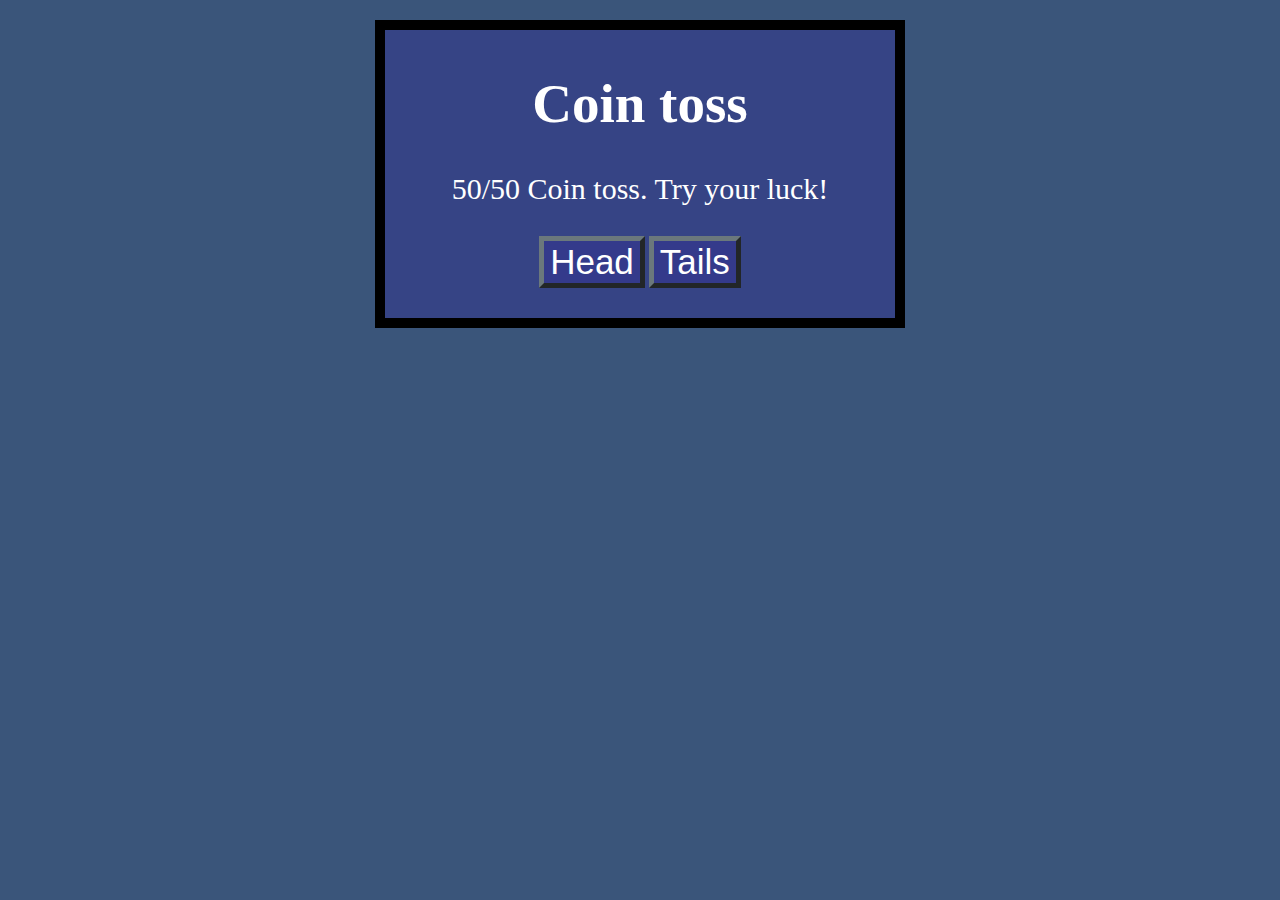
==== index.html @ 10616fa3 "Update and rename coin-flip1.html to index.html" ====
<!DOCTYPE html>
<html lang="en">
<head>
  <link rel="stylesheet" href="styles.css">
  <script src="script.js" defer></script>
  <meta charset="UTF-8">
  <meta name="viewport" content="width=device-width, initial-scale=1.0">
  <title> Coin flip </title>


</head>
<body>
  <center>
    <div id="box">
      <h1> Coin toss </h1>
      <p> 50/50 Coin toss. Try your luck! </p>

      <button onclick="
        decidingResult('head');
      ">Head</button>
        
      
      <button onclick="
        decidingResult('tails');
      ">Tails</button>


      <p class="results" id="textDisplay0"></p>
      <p class="results" id="textDisplay1"></p>
      <p class="results" id="textDisplay2"></p>
    </div>
  </center>
  </script>
</body>
</html>
---- styles.css ----
body {
  background-color: rgba(54, 82, 119, 0.98);
}

#box {
width: 500px;
border: 10px solid rgb(0, 0, 0) ;
padding: 5px;
margin: 20px;
background-color: rgba(51, 49, 145, 0.459);
}

h1 {
  font-size:55px;
  color:white;
}

p {
  font-size:30px;
  color:white;
}

button {
  background-color: rgba(51, 49, 145, 0.459);
  border-width: 5px;
  border-color:rgb(107, 120, 124);
  font-size:35px;
  color:white;
}

.results {
  font-weight:bold;
  font-size:25px;
}
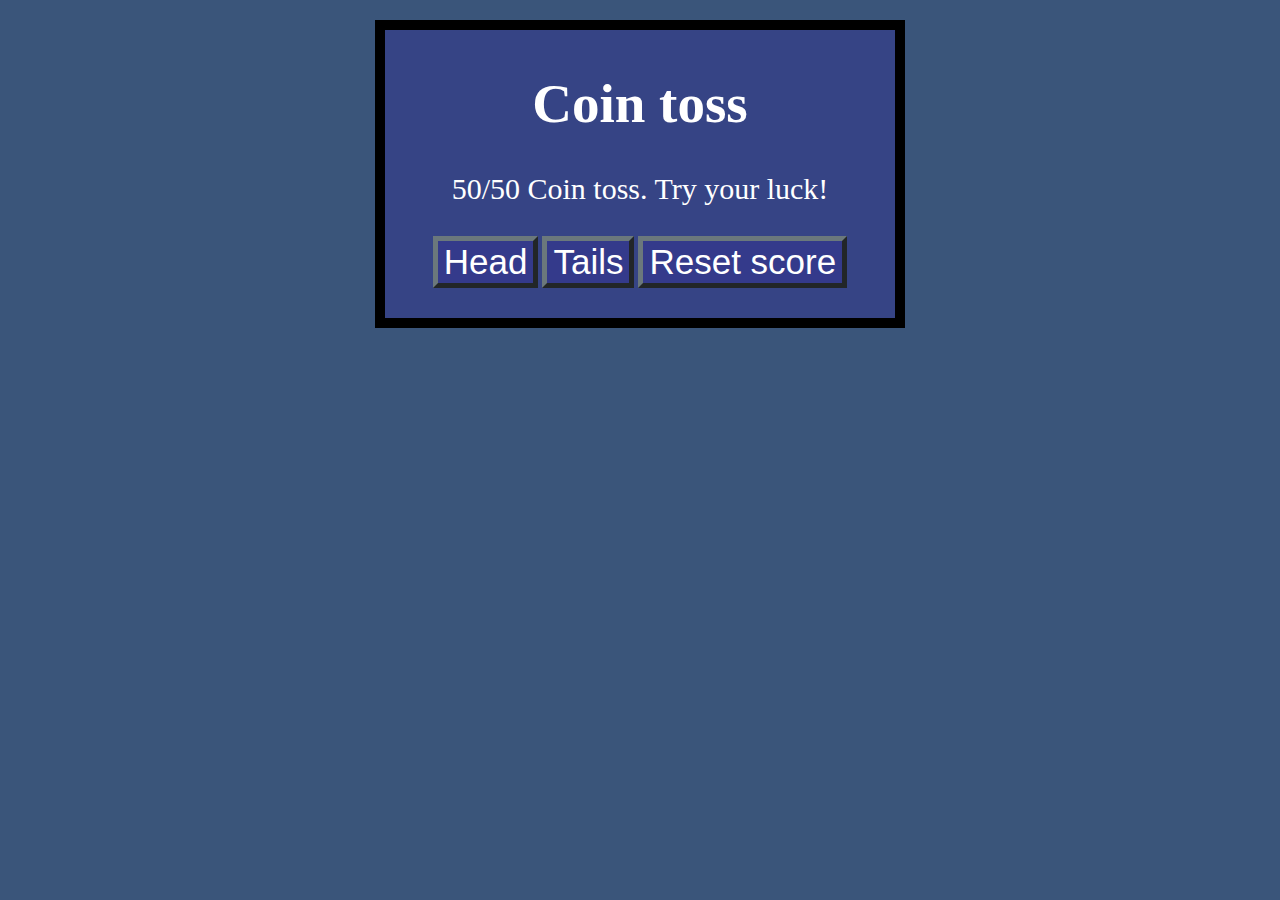
==== commit 1a4181cc: "Update index.html" ====
--- a/index.html
+++ b/index.html
@@ -24,6 +24,15 @@
         decidingResult('tails');
       ">Tails</button>
 
+      <button onclick="
+        gameStats.win = 0;
+        gameStats.lose = 0;
+
+        //resetting the local storage of the game stats 
+        localStorage.removeItem('gameStats');
+        document.getElementById('textDisplay2').textContent = (`Wins: ${gameStats.win}. Losses: ${gameStats.lose}.`)
+      ">Reset score</button>
+
 
       <p class="results" id="textDisplay0"></p>
       <p class="results" id="textDisplay1"></p>
